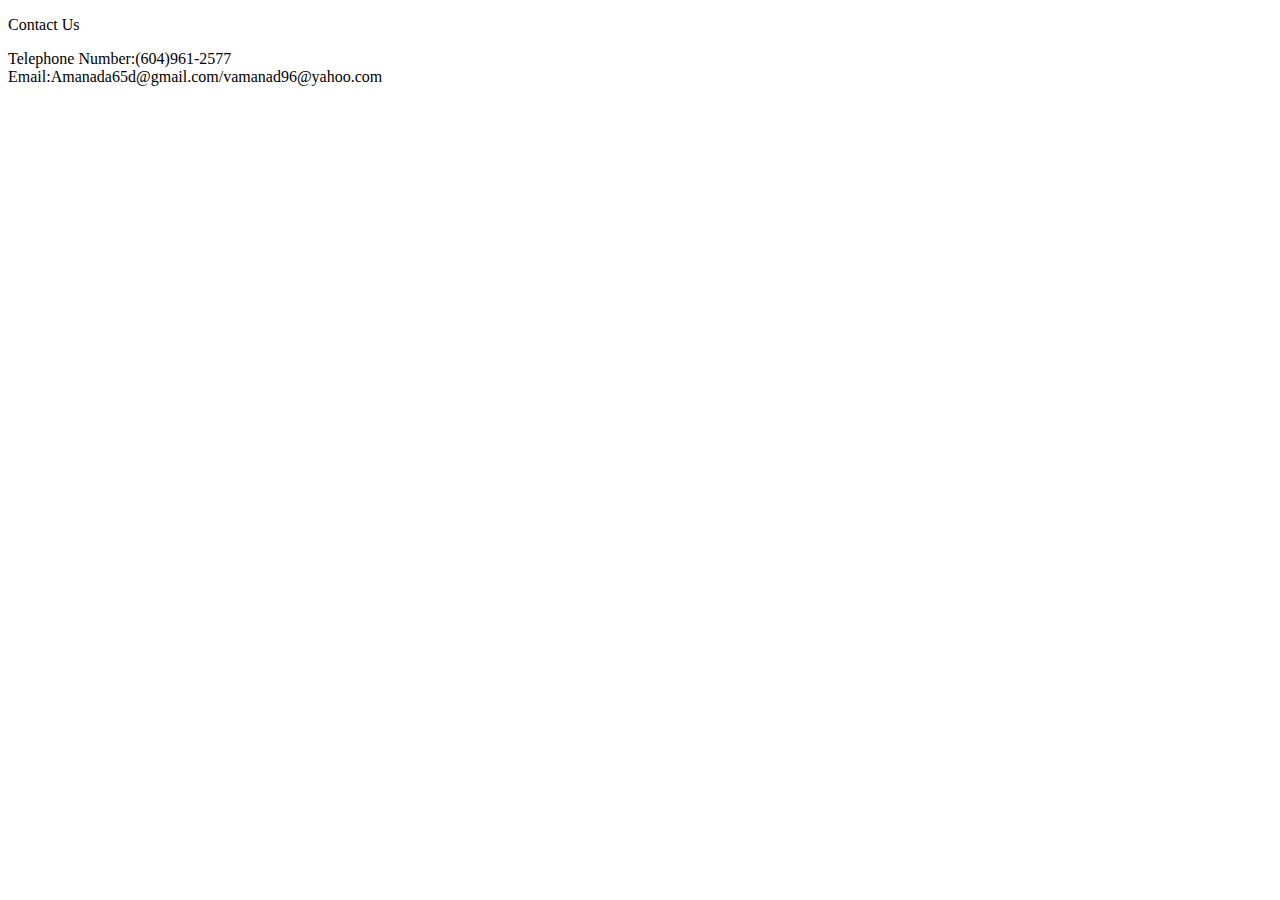
==== contactus.html @ 3637c041 "Update and rename contact Us.html to contactus.html" ====
<!DOCTYPE html>
<html>

  <head>
<link rel="stylesheet" type="text/css" href="mystyle.css"> </head>

  <body>
  
   <div class=" Contact Us ">
    <p>
      Contact Us
    </p>
    <p>
      Telephone Number:(604)961-2577<br/>
      Email:Amanada65d@gmail.com/vamanad96@yahoo.com
    </p>
  </div>
  </body>
  <html>
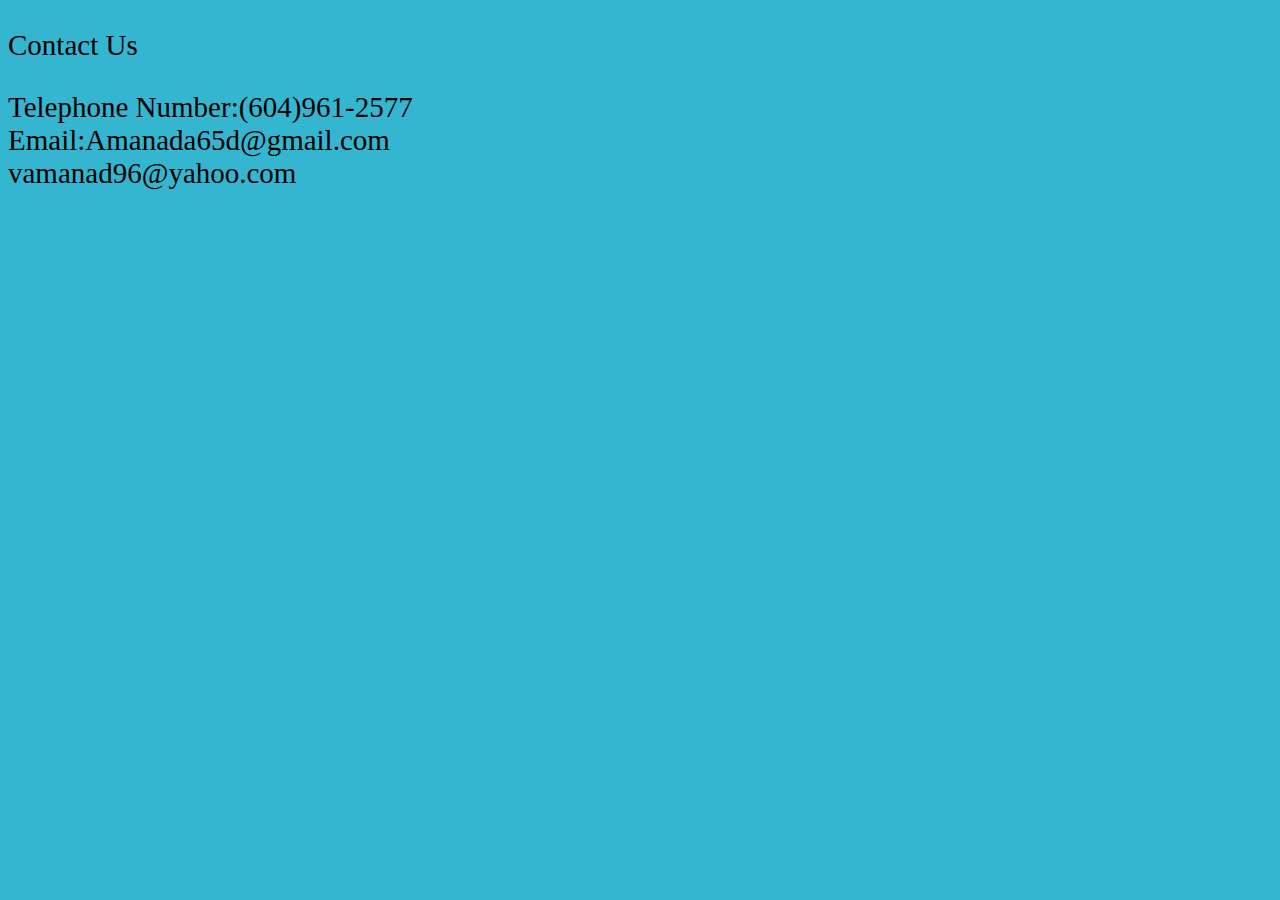
==== commit bbd4e45d: "Update contactus.html" ====
--- a/contactus.html
+++ b/contactus.html
@@ -1,8 +1,8 @@
 <!DOCTYPE html>
 <html>
-
   <head>
-<link rel="stylesheet" type="text/css" href="mystyle.css"> </head>
+    <link rel="stylesheet" type="text/css" href="mastylez.css">
+ </head>
 
   <body>
   
@@ -12,7 +12,8 @@
     </p>
     <p>
       Telephone Number:(604)961-2577<br/>
-      Email:Amanada65d@gmail.com/vamanad96@yahoo.com
+      Email:Amanada65d@gmail.com<br/>
+      vamanad96@yahoo.com
     </p>
   </div>
   </body>
--- a/mastylez.css
+++ b/mastylez.css
@@ -0,0 +1,41 @@
+        body {
+            background-color:#34b6d1;
+          }
+          
+          h1 {
+            font-family: Verdana;
+            color: #7ddb9e;
+            font-size: 39px;
+            text-align: center;
+            background-image: url("https://upload.wikimedia.org/wikipedia/commons/thumb/0/0a/Flag_of_Jamaica.svg/1200px-Flag_of_Jamaica.svg.png");
+          }
+          
+          h2 {
+            color: green;
+            background-image: url("https://upload.wikimedia.org/wikipedia/commons/thumb/0/0a/Flag_of_Jamaica.svg/1200px-Flag_of_Jamaica.svg.png")
+          }
+          
+          body {
+            font-size: 29px;
+            color: black;
+          }
+          
+          .info {
+            border-style: solid;
+            border-color: red;
+            border-radius: 16px;
+            align: center;
+          }
+          
+          .menu {
+            color: #7ddb9e;
+            text-align: center;
+          }
+          
+          table,
+          th {
+            border-style: solid;
+            border-color: #20db62;
+            border-radius: 5px;
+            align: center;
+            color: #FFD700;
